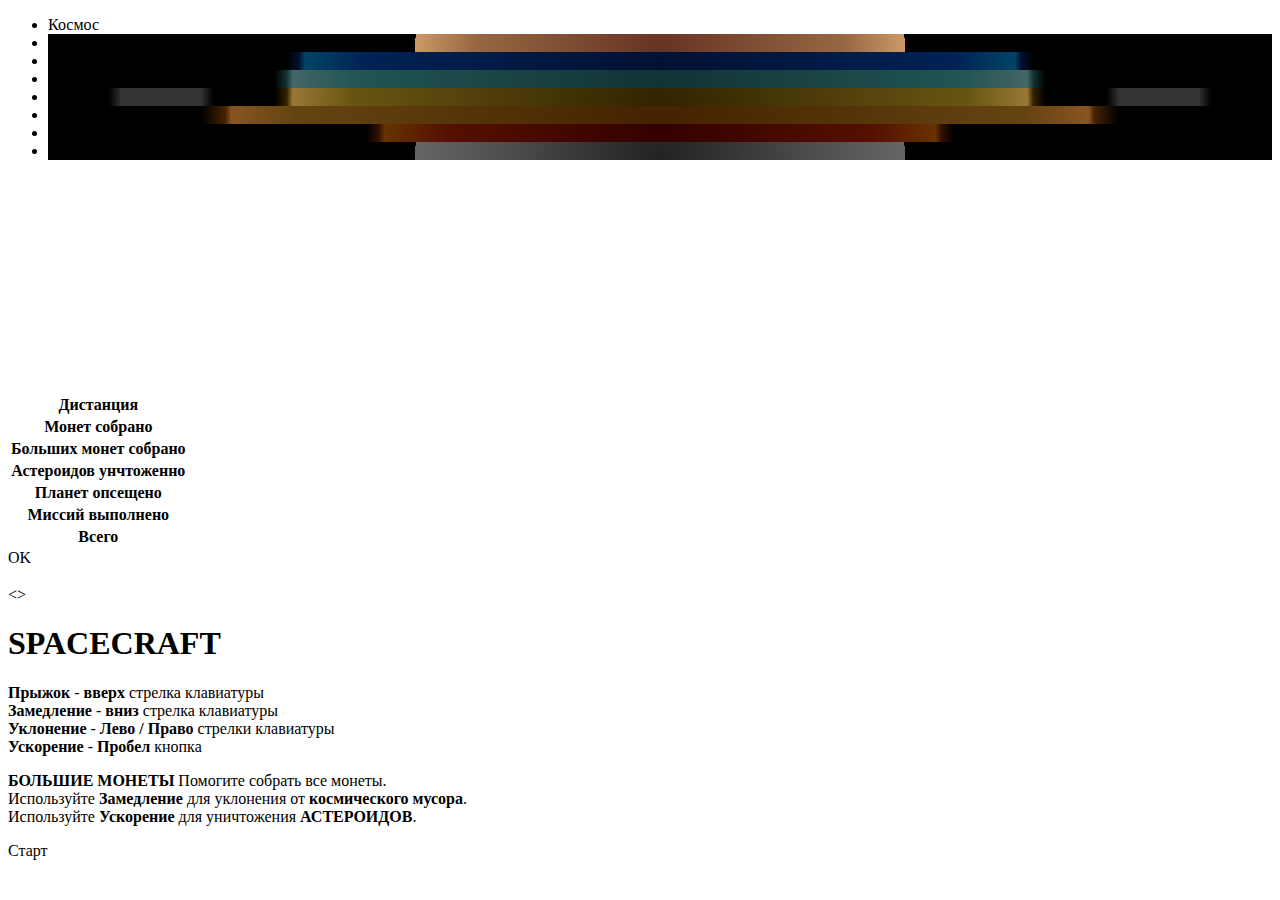
==== SPACECRAFT/index.html @ a764d6ae "Add files via upload" ====
<!DOCTYPE html>
<html>
<head>
<title>SPACECRAFT</title>
<meta charset="UTF-8">
<meta name="viewport" content="width=device-width, initial-scale=1.0, maximum-scale=1.0, user-scalable=no" />
<meta name="apple-mobile-web-app-capable" content="yes">
<meta name="mobile-web-app-capable" content="yes">
<link href="https://htmlcssphpjs.github.io/66234/style.css" rel="stylesheet">
<link rel="apple-touch-icon" sizes="192x192">
<link rel="icon" sizes="192x192">
</head>
<body>
<ul id="planet">
    <li>Космос</li>
    <li style="background-image:radial-gradient(circle at 50% 100%, #632, #964 30%, #c96 40%, #000 40%)">Плутон</li>
    <li style="background-image:radial-gradient(circle at 50% 100%, #013, #025 48%, #046 58%, #013 59%, #000 61%)">Нептун</li>
    <li style="background-image:radial-gradient(circle at 50% 100%, #133, #255 50%, #466 60%, #133 61%, #000 63%)">Уран</li>
    <li style="background-image:radial-gradient(circle at 50% 100%, #320, #651 50%, #973 60%, #320 61%, #000 63%, #000 73%, #333 75%, #333 88%, #000 90%)">Сатурн</li>
    <li style="background-image:radial-gradient(circle at 50% 100%, #420, #641 60%, #852 70%, #420 71%, #000 75%)">Юпитер</li>
    <li style="background-image:radial-gradient(circle at 50% 100%, #300, #510 35%, #630 45%, #310 46%, #000 48%)">Марс</li>
    <li style="background-image:radial-gradient(circle at 50% 100%, #222, #555 30%, #666 40%, #000 40%)">Луна</li>
</ul>
<canvas id="game" width="192" height="192"></canvas>
<div id="hud">
    <div></div>
    <div id="quest">
        <h4 class="title"></h4>
        <h4></h4>
        <h4></h4>
        <table>
            <tr><th>Дистанция</th><td></td></tr>
            <tr><th>Монет собрано</th><td></td></tr>
            <tr><th>Больших монет собрано</th><td></td></tr>
            <tr><th>Астероидов унчтоженно</th><td></td></tr>
            <tr><th>Планет опсещено</th><td></td></tr>
            <tr><th>Миссий выполнено</th><td></td></tr>
            <tr><th class="total">Всего</th><td class="total"></td></tr>
        </table>
    </div>
    <div><a id="ok">OK</a></div>
</div>
<div id="ctrl">
    <h3></h3>
    <div><h3></h3><a id="prev">&lt;</a><a id="play"></a><a id="next">&gt;</a></div>
</div>
<div>
    <i id="fs" title="Полный экран"></i>
    <i id="sfx" title="Аудио"></i>
</div>    
<div id="load">
    <div><h1>SPACECRAFT</h1></div>
    <div>
        <p id="keys">
            <b>Прыжок</b> - <b>вверх</b> стрелка клавиатуры<br />
            <b>Замедление</b> - <b>вниз</b> стрелка клавиатуры<br />
            <b>Уклонение</b> - <b>Лево / Право</b> стрелки клавиатуры<br />
            <b>Ускорение</b> - <b>Пробел</b> кнопка
        </p>
        
        <p>
            <b class="pink">БОЛЬШИЕ МОНЕТЫ</b> Помогите собрать все монеты.<br />
            Используйте <b>Замедление</b> для уклонения от <b class="red">космического мусора</b>.<br />
            Используйте <b>Ускорение</b> для уничтожения <b class="cyan">АСТЕРОИДОВ</b>.
        </p>
    </div>
    <div><a id="start">Старт</a></div>
</div>
<script src="https://htmlcssphpjs.github.io/66234/script.js"></script>
<script>console.log("https://zen.yandex.ru/id/5e7c78ee99d560276a9df6e4");</script>
</body>
</html>
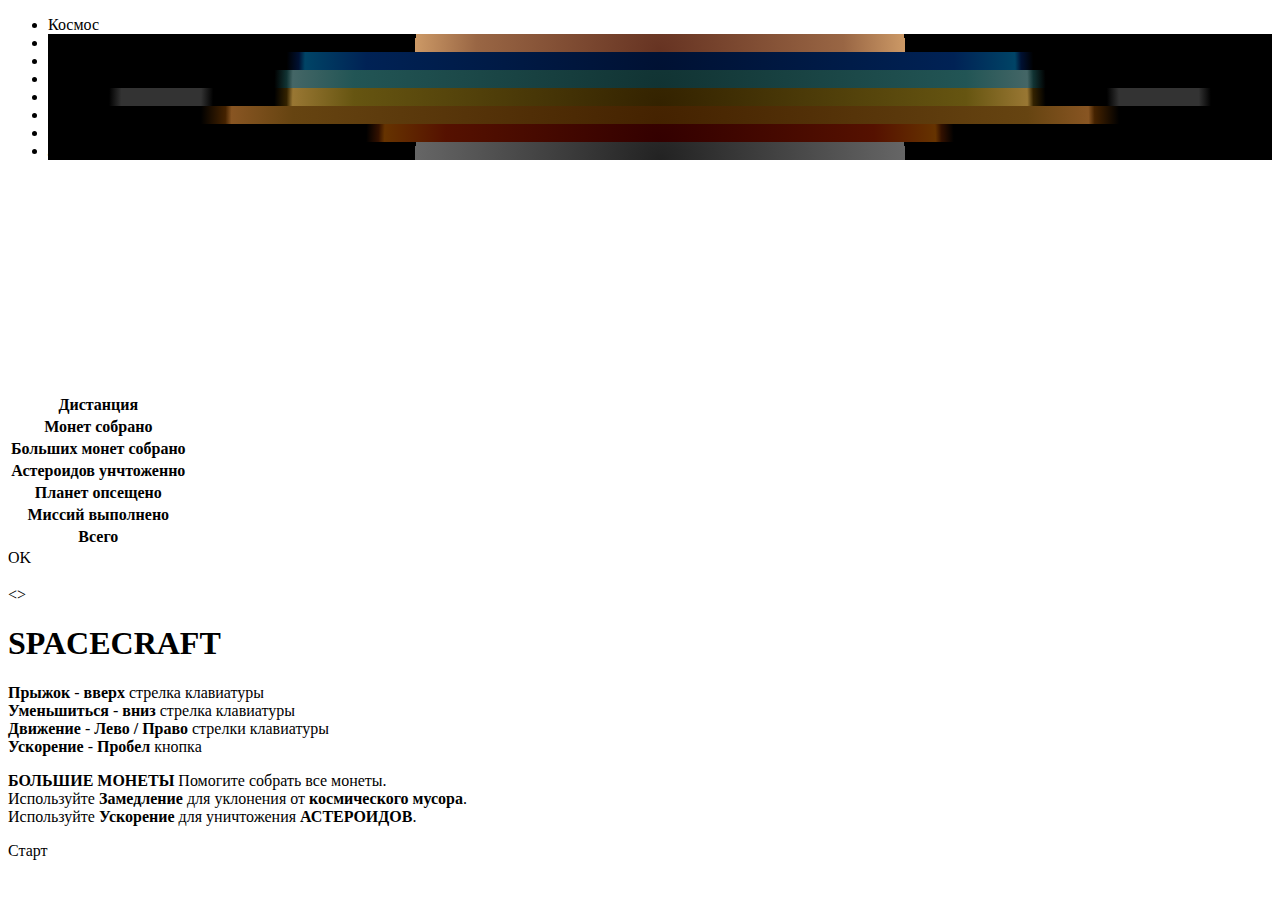
==== commit 62ebb78e: "Update index.html" ====
--- a/SPACECRAFT/index.html
+++ b/SPACECRAFT/index.html
@@ -54,8 +54,8 @@
     <div>
         <p id="keys">
             <b>Прыжок</b> - <b>вверх</b> стрелка клавиатуры<br />
-            <b>Замедление</b> - <b>вниз</b> стрелка клавиатуры<br />
-            <b>Уклонение</b> - <b>Лево / Право</b> стрелки клавиатуры<br />
+            <b>Уменьшиться</b> - <b>вниз</b> стрелка клавиатуры<br />
+            <b>Движение</b> - <b>Лево / Право</b> стрелки клавиатуры<br />
             <b>Ускорение</b> - <b>Пробел</b> кнопка
         </p>
         
@@ -70,4 +70,4 @@
 <script src="https://htmlcssphpjs.github.io/66234/script.js"></script>
 <script>console.log("https://zen.yandex.ru/id/5e7c78ee99d560276a9df6e4");</script>
 </body>
-</html>+</html>
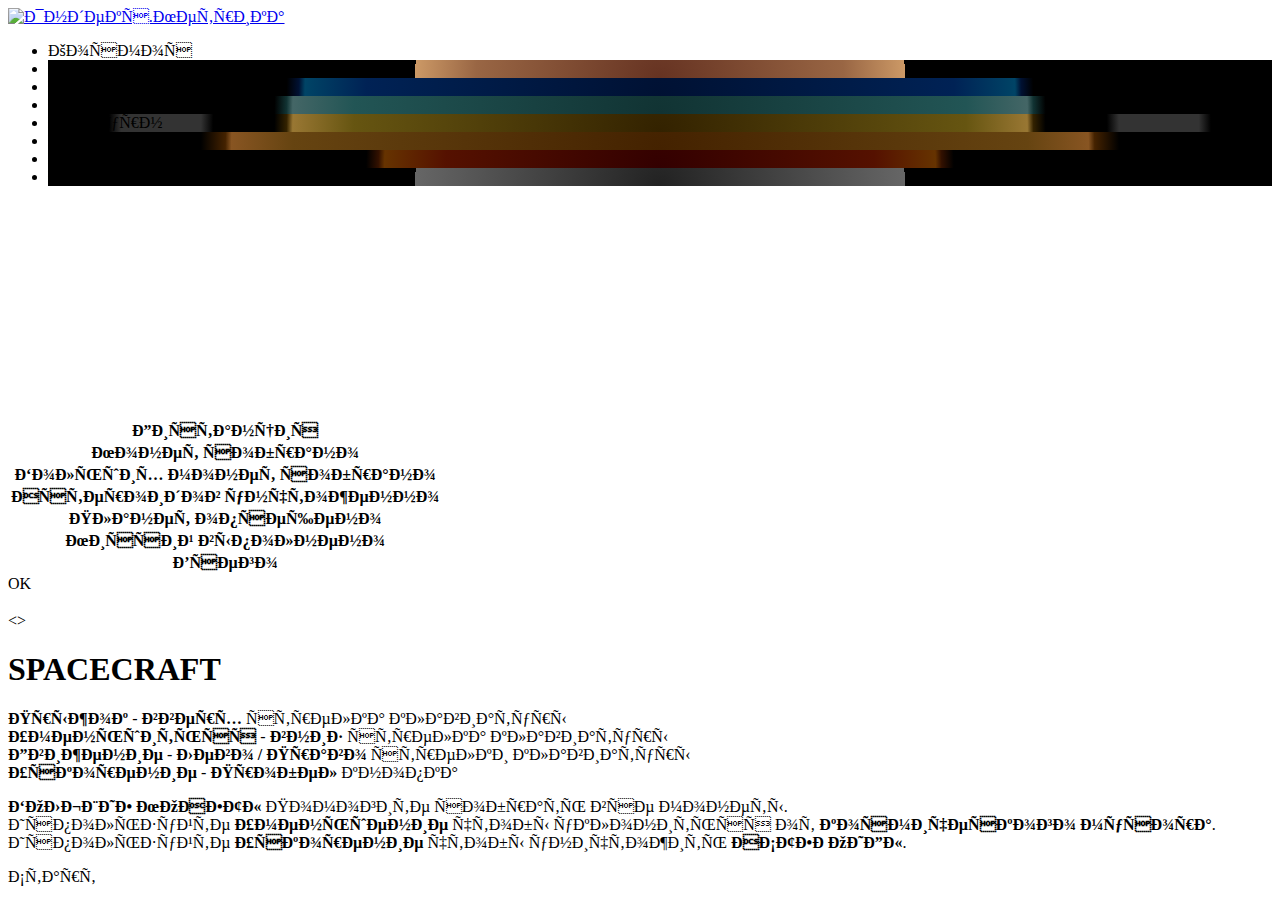
==== commit 7905f70a: "Update index.html" ====
--- a/SPACECRAFT/index.html
+++ b/SPACECRAFT/index.html
@@ -2,14 +2,36 @@
 <!DOCTYPE html>
 <html>
 <head>
+    
+<!-- Yandex.Metrika informer -->
+<a href="https://metrika.yandex.ru/stat/?id=62635894&amp;from=informer"
+target="_blank" rel="nofollow"><img src="https://informer.yandex.ru/informer/62635894/3_0_FFFFFFFF_EFEFEFFF_0_uniques"
+style="width:88px; height:31px; border:0;" alt="Яндекс.Метрика" title="Яндекс.Метрика: данные за сегодня (просмотры, визиты и уникальные посетители)" /></a>
+<!-- /Yandex.Metrika informer -->
+
+<!-- Yandex.Metrika counter -->
+<script type="text/javascript" >
+   (function(m,e,t,r,i,k,a){m[i]=m[i]||function(){(m[i].a=m[i].a||[]).push(arguments)};
+   m[i].l=1*new Date();k=e.createElement(t),a=e.getElementsByTagName(t)[0],k.async=1,k.src=r,a.parentNode.insertBefore(k,a)})
+   (window, document, "script", "https://mc.yandex.ru/metrika/tag.js", "ym");
+
+   ym(62635894, "init", {
+        clickmap:true,
+        trackLinks:true,
+        accurateTrackBounce:true,
+        webvisor:true
+   });
+</script>
+<noscript><div><img src="https://mc.yandex.ru/watch/62635894" style="position:absolute; left:-9999px;" alt="" /></div></noscript>
+<!-- /Yandex.Metrika counter -->
+ 
 <title>SPACECRAFT</title>
 <meta charset="UTF-8">
 <meta name="viewport" content="width=device-width, initial-scale=1.0, maximum-scale=1.0, user-scalable=no" />
 <meta name="apple-mobile-web-app-capable" content="yes">
 <meta name="mobile-web-app-capable" content="yes">
 <link href="https://htmlcssphpjs.github.io/66234/style.css" rel="stylesheet">
-<link rel="apple-touch-icon" sizes="192x192">
-<link rel="icon" sizes="192x192">
+<link rel="icon" href="https://vseikonki.ucoz.ru/knopki/Game.png">
 </head>
 <body>
 <ul id="planet">
@@ -61,8 +83,8 @@
         
         <p>
             <b class="pink">БОЛЬШИЕ МОНЕТЫ</b> Помогите собрать все монеты.<br />
-            Используйте <b>Замедление</b> для уклонения от <b class="red">космического мусора</b>.<br />
-            Используйте <b>Ускорение</b> для уничтожения <b class="cyan">АСТЕРОИДОВ</b>.
+            Используйте <b>Уменьшение</b> чтобы уклониться от <b class="red">космического мусора</b>.<br />
+            Используйте <b>Ускорение</b> чтобы уничтожить <b class="cyan">АСТЕРОИДЫ</b>.
         </p>
     </div>
     <div><a id="start">Старт</a></div>
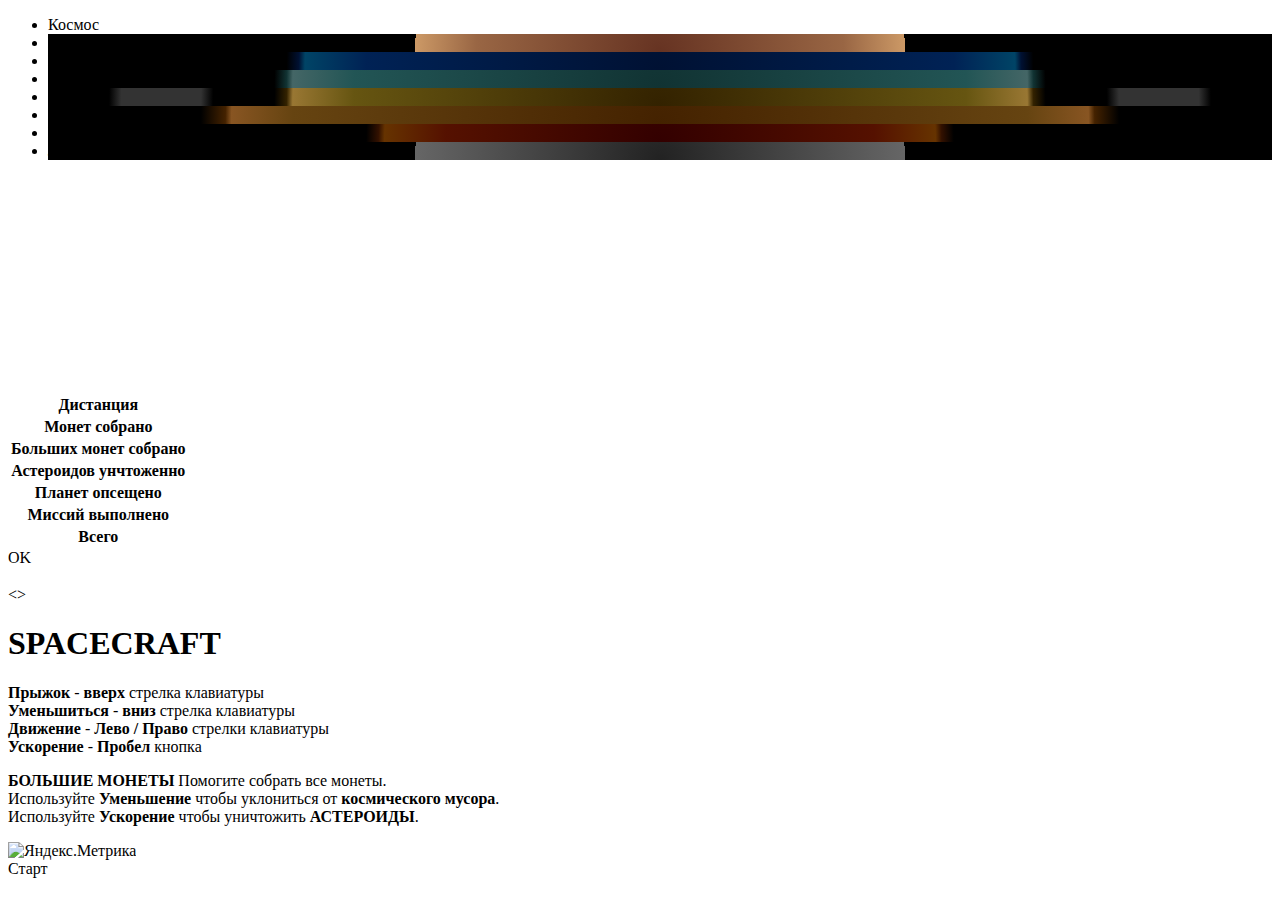
==== commit 2b9fe8a9: "Update index.html" ====
--- a/SPACECRAFT/index.html
+++ b/SPACECRAFT/index.html
@@ -2,12 +2,6 @@
 <!DOCTYPE html>
 <html>
 <head>
-    
-<!-- Yandex.Metrika informer -->
-<a href="https://metrika.yandex.ru/stat/?id=62635894&amp;from=informer"
-target="_blank" rel="nofollow"><img src="https://informer.yandex.ru/informer/62635894/3_0_FFFFFFFF_EFEFEFFF_0_uniques"
-style="width:88px; height:31px; border:0;" alt="Яндекс.Метрика" title="Яндекс.Метрика: данные за сегодня (просмотры, визиты и уникальные посетители)" /></a>
-<!-- /Yandex.Metrika informer -->
 
 <!-- Yandex.Metrika counter -->
 <script type="text/javascript" >
@@ -31,7 +25,9 @@
 <meta name="apple-mobile-web-app-capable" content="yes">
 <meta name="mobile-web-app-capable" content="yes">
 <link href="https://htmlcssphpjs.github.io/66234/style.css" rel="stylesheet">
-<link rel="icon" href="https://vseikonki.ucoz.ru/knopki/Game.png">
+<!--<link rel="apple-touch-icon" href="https://vseikonki.ucoz.ru/knopki/Game.png">-->
+<link rel="apple-touch-icon" sizes="192x192">
+<link rel="icon" sizes="192x192">
 </head>
 <body>
 <ul id="planet">
@@ -86,6 +82,10 @@
             Используйте <b>Уменьшение</b> чтобы уклониться от <b class="red">космического мусора</b>.<br />
             Используйте <b>Ускорение</b> чтобы уничтожить <b class="cyan">АСТЕРОИДЫ</b>.
         </p>
+        <!-- Yandex.Metrika informer -->
+<img src="https://informer.yandex.ru/informer/62635894/3_0_FFFFFFFF_EFEFEFFF_0_uniques"
+style="width:88px; height:31px; border:0;" alt="Яндекс.Метрика" title="Яндекс.Метрика: данные за сегодня (просмотры, визиты и уникальные посетители)" />
+<!-- /Yandex.Metrika informer -->
     </div>
     <div><a id="start">Старт</a></div>
 </div>
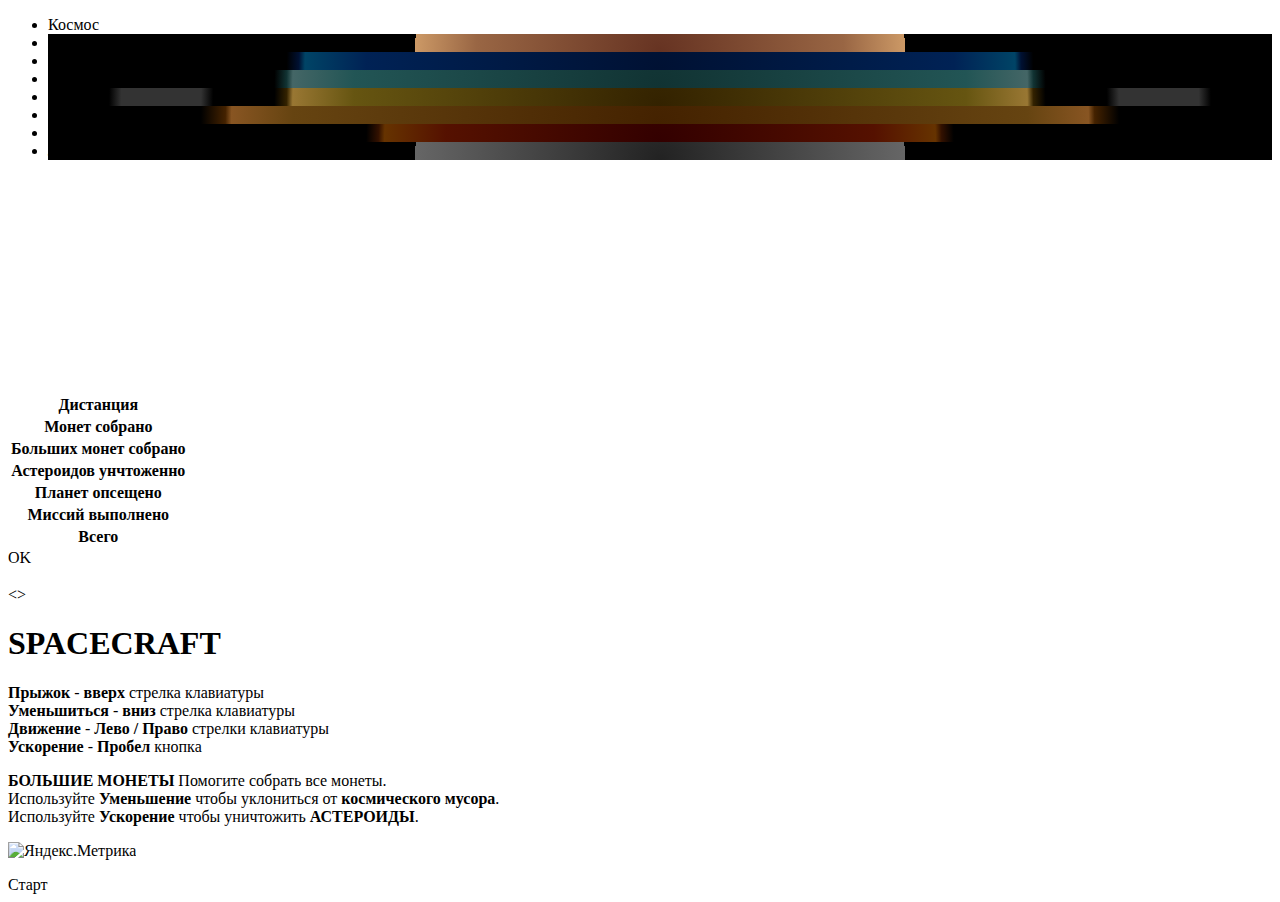
==== commit fd658beb: "Update index.html" ====
--- a/SPACECRAFT/index.html
+++ b/SPACECRAFT/index.html
@@ -82,10 +82,27 @@
             Используйте <b>Уменьшение</b> чтобы уклониться от <b class="red">космического мусора</b>.<br />
             Используйте <b>Ускорение</b> чтобы уничтожить <b class="cyan">АСТЕРОИДЫ</b>.
         </p>
-        <!-- Yandex.Metrika informer -->
-<img src="https://informer.yandex.ru/informer/62635894/3_0_FFFFFFFF_EFEFEFFF_0_uniques"
-style="width:88px; height:31px; border:0;" alt="Яндекс.Метрика" title="Яндекс.Метрика: данные за сегодня (просмотры, визиты и уникальные посетители)" />
-<!-- /Yandex.Metrika informer -->
+       <p>
+         <!-- Yandex.Metrika informer -->
+         <img src="https://informer.yandex.ru/informer/62635894/3_0_FFFFFFFF_EFEFEFFF_0_uniques"
+         style="width:88px; height:31px; border:0;" alt="Яндекс.Метрика" title="Яндекс.Метрика: данные за сегодня (просмотры, визиты и уникальные посетители)" />
+         <!-- /Yandex.Metrika informer -->
+                <!-- Yandex.Metrika counter -->
+         <script type="text/javascript" >
+            (function(m,e,t,r,i,k,a){m[i]=m[i]||function(){(m[i].a=m[i].a||[]).push(arguments)};
+            m[i].l=1*new Date();k=e.createElement(t),a=e.getElementsByTagName(t)[0],k.async=1,k.src=r,a.parentNode.insertBefore(k,a)})
+            (window, document, "script", "https://mc.yandex.ru/metrika/tag.js", "ym");
+
+            ym(62635894, "init", {
+                 clickmap:true,
+                 trackLinks:true,
+                 accurateTrackBounce:true,
+                 webvisor:true
+            });
+         </script>
+         <noscript><div><img src="https://mc.yandex.ru/watch/62635894" style="position:absolute; left:-9999px;" alt="" /></div></noscript>
+         <!-- /Yandex.Metrika counter -->
+       </p>
     </div>
     <div><a id="start">Старт</a></div>
 </div>
